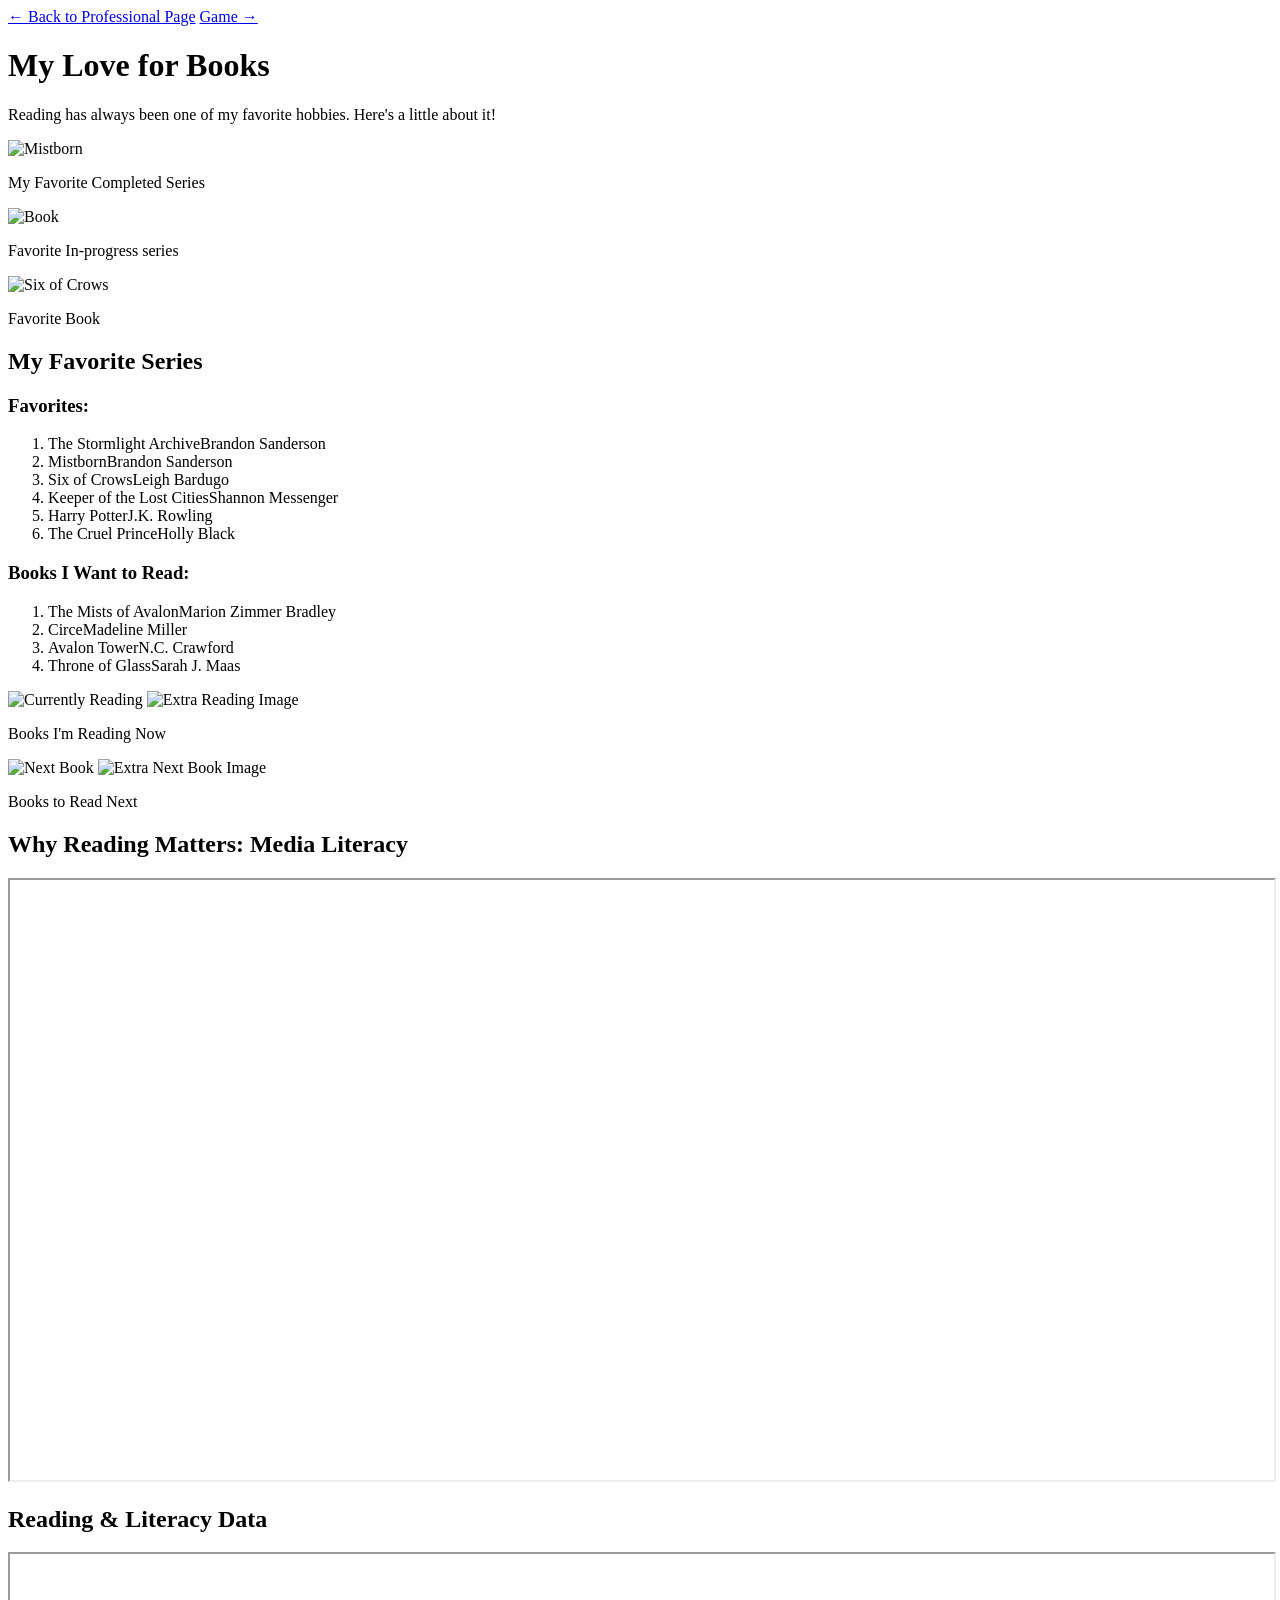
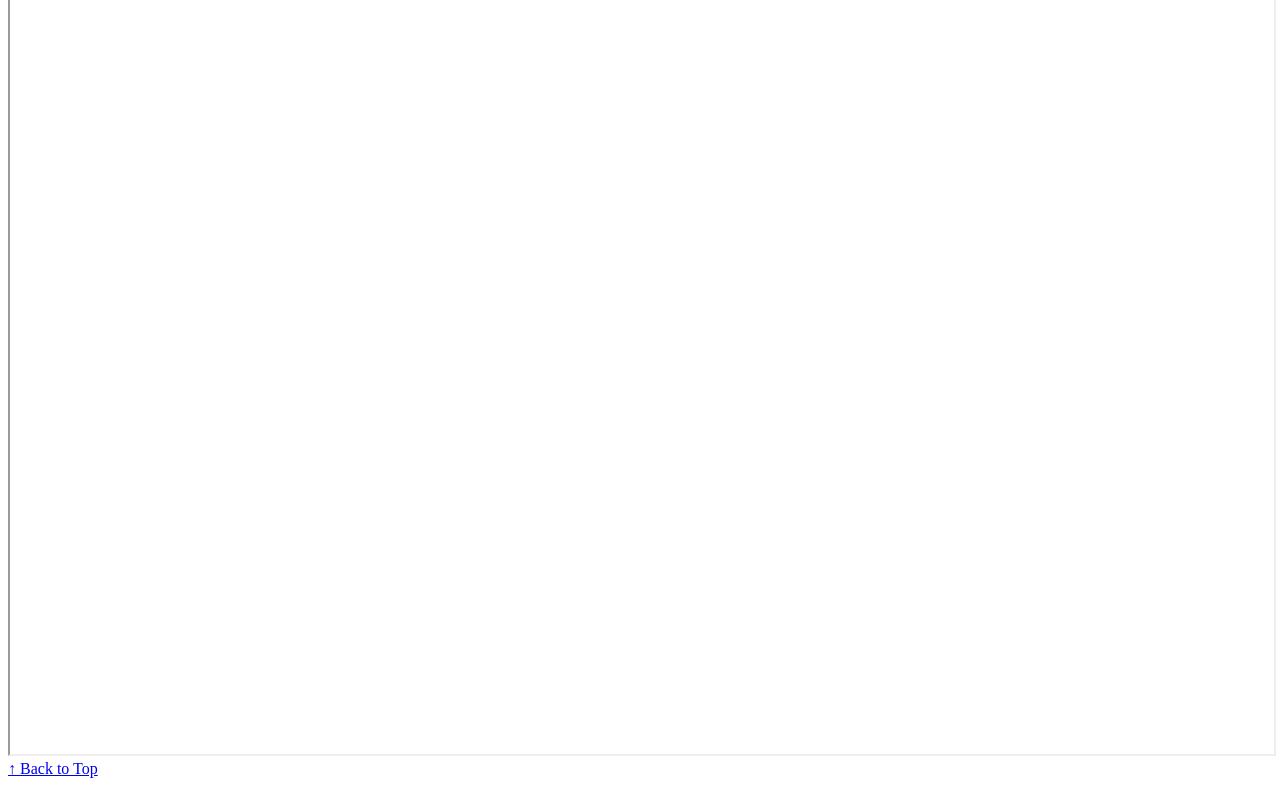
==== fromscratch.html @ 6ad318b3 "Add files via upload" ====
<!DOCTYPE html>
<html lang="en">
<head>
    <meta charset="UTF-8">
    <meta name="viewport" content="width=device-width, initial-scale=1.0">
    <title>My Love for Books</title>

    <!-- Link to your custom CSS -->
    <link rel="stylesheet" href="css/fromscratch.css">
</head>
<body>
<body id="top">

    <!-- Navigation back -->
<div class="nav">
    <a href="index.html" class="left">← Back to Professional Page</a>
    <a href="ai.html" class="right">Game →</a>
</div>

    <!-- Header Section -->
     
<div class="header" id="top">
    <div>
        <h1>My Love for Books</h1>
        <p>Reading has always been one of my favorite hobbies. Here's a little about it!</p>
    </div>
</div>

    <!-- Image -->
<div class="image-row">

    <div class="book">
        <img src="https://uploads.coppermind.net/thumb/TFE_US_1st_Cover.jpeg/792px-TFE_US_1st_Cover.jpeg" alt="Mistborn">
        <p class="label">My Favorite Completed Series</p>
    </div>

    <div class="book">
        <img src="https://m.media-amazon.com/images/I/91iPex6QO8L._SL1500_.jpg" alt="Book">
        <p class="label">Favorite In-progress series</p>
    </div>

    <div class="book">
        <img src="https://www.blackgate.com/wp-content/uploads/2015/09/Six-of-Crows.jpg" alt="Six of Crows">
        <p class="label">Favorite Book</p>
    </div>

</div>

    <!-- Nested List Requirement -->
<div class="card book-layout">

    <!-- LEFT SIDE: LIST -->
    <div class="book-list">
        <h2>My Favorite Series</h2>

        <h3>Favorites:</h3>
        <ol>
            <li><span class="title">The Stormlight Archive</span><span class="author">Brandon Sanderson</span></li>
            <li><span class="title">Mistborn</span><span class="author">Brandon Sanderson</span></li>
            <li><span class="title">Six of Crows</span><span class="author">Leigh Bardugo</span></li>
            <li><span class="title">Keeper of the Lost Cities</span><span class="author">Shannon Messenger</span></li>
            <li><span class="title">Harry Potter</span><span class="author">J.K. Rowling</span></li>
            <li><span class="title">The Cruel Prince</span><span class="author">Holly Black</span></li>
        </ol>

        <h3>Books I Want to Read:</h3>
        <ol>
            <li><span class="title">The Mists of Avalon</span><span class="author">Marion Zimmer Bradley</span></li>
            <li><span class="title">Circe</span><span class="author">Madeline Miller</span></li>
            <li><span class="title">Avalon Tower</span><span class="author">N.C. Crawford</span></li>
            <li><span class="title">Throne of Glass</span><span class="author">Sarah J. Maas</span></li>
        </ol>
    </div>

     <!-- RIGHT SIDE: IMAGES -->
    <div class="book-sidebar">

        <!-- CURRENTLY READING -->
        <div class="side-section">

            <div class="side-images">
                <img src="https://images.thenile.io/r1000/9781473208278.jpg" alt="Currently Reading">
                <img src="https://tse1.mm.bing.net/th/id/OIP.n09f3M87QbnzOsOACh4O_AHaLH?cb=thfc1&rs=1&pid=ImgDetMain&o=7&rm=3" alt="Extra Reading Image">
            </div>

            <p class="side-label">Books I'm Reading Now</p>

        </div>

        <!-- NEXT BOOK -->
        <div class="side-section">

            <div class="side-images">
                <img src="https://elenasquareeyes.com/wp-content/uploads/2024/02/the-lost-metal.jpg" alt="Next Book">
                <img src="https://th.bing.com/th/id/R.4c8e101500debcdaeacba574dbb60b65?rik=XkpohS6NrQVruA&pid=ImgRaw&r=0" alt="Extra Next Book Image">
            </div>

            <p class="side-label">Books to Read Next</p>

        </div>

    </div>

</div>

    <!-- YouTube Video -->
    <div class="card">
    <h2>Why Reading Matters: Media Literacy</h2>
    
    <div class="video-wrapper">
        <iframe 
    src="https://www.youtube.com/embed/O5axQ_yy3MA"
    width="100%" 
    height="600"
    allowfullscreen>
</iframe>
    </div>

<!-- Tableau -->
    <div class="card">
        <h2>Reading & Literacy Data</h2>
        <iframe 
            src="https://public.tableau.com/views/BookTruck-ELALiteracy/Dashboard1?:embed=true&:showVizHome=no"
            width="100%" 
            height="800">
        </iframe>
    </div>

    <!-- Anchor -->
 <div class="back-to-top">
    <a href="#top">↑ Back to Top</a>
</div>

</body>
</html>
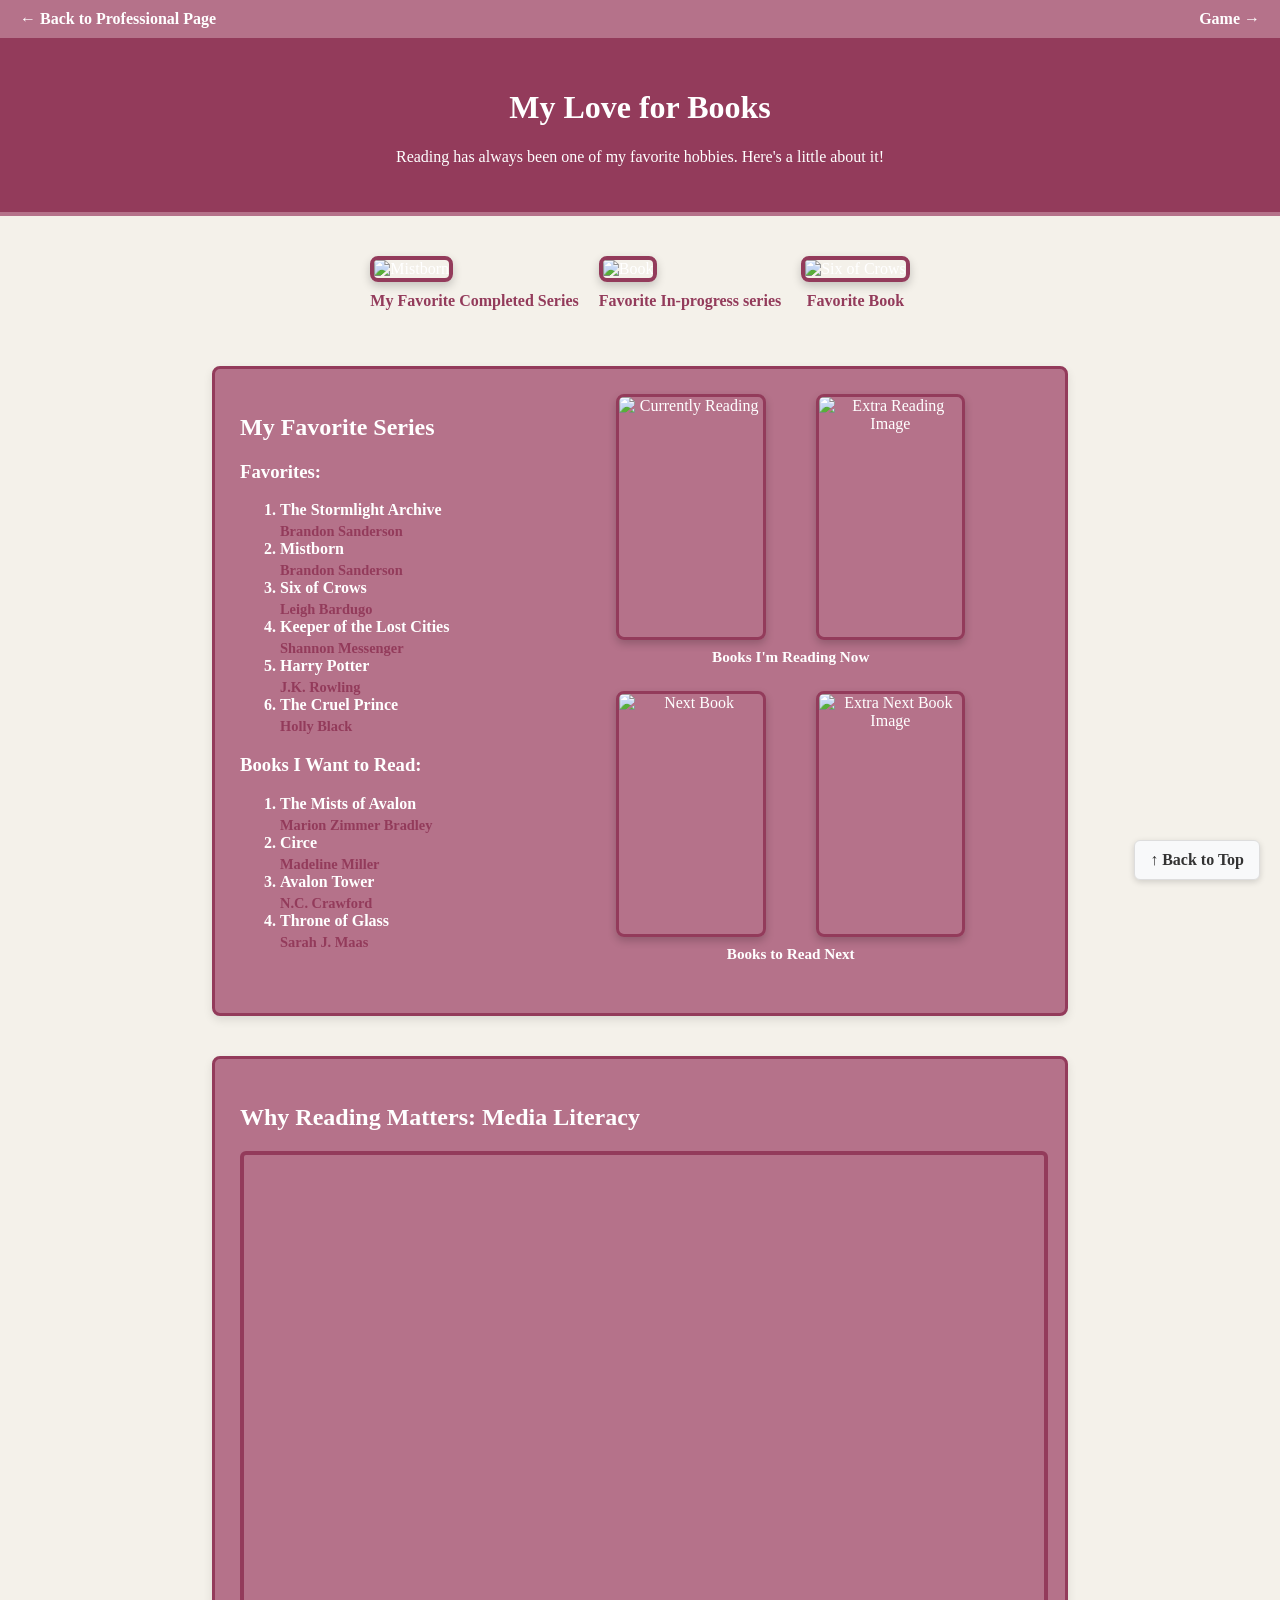
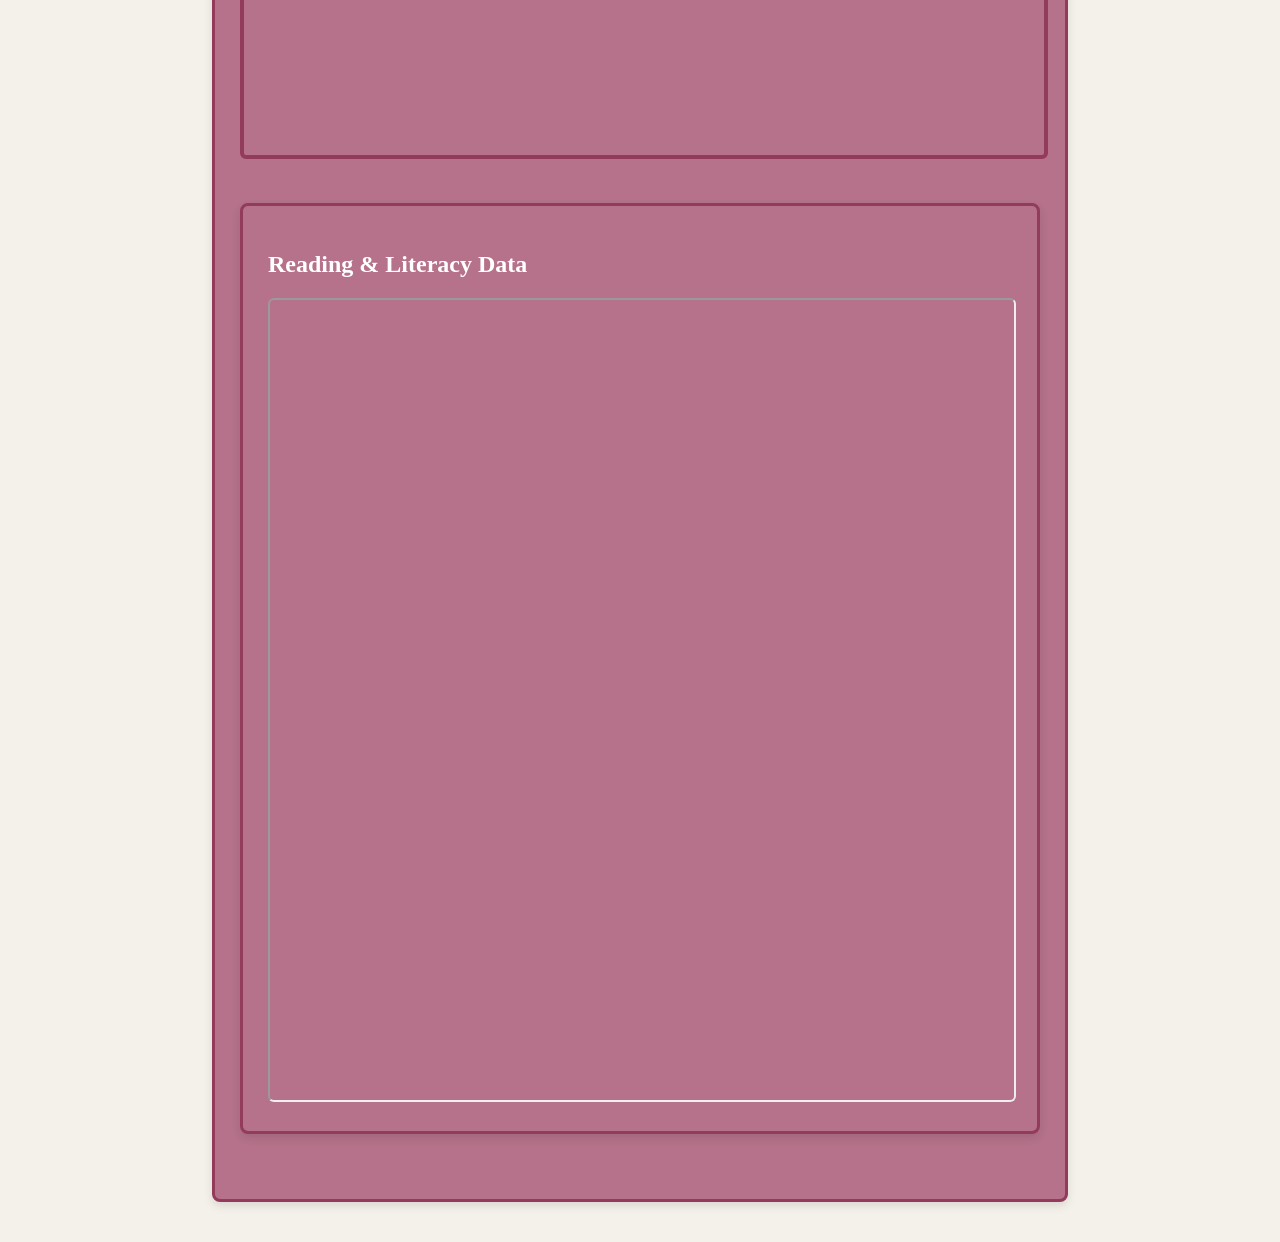
==== commit cb08ee5a: "Fix HTML formatting and update CSS link" ====
--- a/fromscratch.html
+++ b/fromscratch.html
@@ -6,7 +6,7 @@
     <title>My Love for Books</title>
 
     <!-- Link to your custom CSS -->
-    <link rel="stylesheet" href="css/fromscratch.css">
+    <link rel="stylesheet" href="fromscratch.css">
 </head>
 <body>
 <body id="top">
@@ -132,4 +132,4 @@
 </div>
 
 </body>
-</html>+</html>
--- a/fromscratch.css
+++ b/fromscratch.css
@@ -0,0 +1,252 @@
+/* Background styling */
+body {
+    background-color: #f4f1ea;
+    font-family: 'Times New Roman', Times, serif;
+    color: white;
+    margin: 0;
+}
+
+/* Navigation */
+.nav {
+    background-color: #B5728A;
+    padding: 10px;
+}
+
+.nav a {
+    color: White;
+    text-decoration: none;
+    font-weight: bold;
+}
+
+/* Header */
+.header {
+    text-align: center;
+    padding: 30px;
+    background-color: #933B5B;
+}
+
+.header {
+    text-align: center;
+    padding: 30px;
+    background-color: #933B5B;
+    border-bottom: 4px solid #B5728A; /* light pink separator */
+}
+
+/* Image section */
+
+.label {
+    margin-top: 10px;
+    color: #933B5B;
+    font-weight: bold;
+    text-align: center;
+}
+.label {
+    margin-top: 10px;
+    color: #933B5B;
+    font-weight: bold;
+    text-align: center;
+}
+
+.image-row img {
+    height: 350px;
+    width: auto;
+    object-fit: cover;
+    border-radius: 8px;
+    border: 4px solid #933B5B; /* your pink border */
+    box-shadow: 0 4px 10px rgba(0,0,0,0.2);
+}
+/*Way of Kings*/
+.image-section img {
+    display: block;
+    width: 35%;
+    margin-left: auto;
+    margin-right: auto;
+    border-radius: 8px;
+    box-shadow: 0 4px 10px rgba(0,0,0,0.2);
+}
+
+.image-section {
+    text-align: center;
+    margin-top: 40px;   /* pushes image away from header */
+    margin-bottom: 40px;
+}
+*/Six of Crows*/
+.image-row {
+    display: flex;
+    justify-content: center;
+    align-items: stretch;
+    gap: 20px;
+    margin: 40px auto;
+}
+
+.image-row img {
+    height: 350px;        /* makes them same height */
+    width: auto;          /* keeps proportions */
+    object-fit: cover;
+    border-radius: 8px;
+    box-shadow: 0 4px 10px rgba(0,0,0,0.2);
+}
+/*Mistborn*/
+.image-row {
+    display: flex;
+    justify-content: center;
+    align-items: stretch;
+    gap: 20px;
+    margin: 40px auto;
+    flex-wrap: wrap; /* helps on smaller screens */
+}
+
+.image-row img {
+    height: 350px;
+    width: auto;
+    object-fit: cover;
+    border-radius: 8px;
+    box-shadow: 0 4px 10px rgba(0,0,0,0.2);
+}
+
+
+/* List section */
+.list-section {
+    background-color: #B5728A;
+    padding: 25px;
+    margin: 40px auto;
+    max-width: 800px;
+    border-radius: 8px;
+    box-shadow: 0 4px 10px rgba(0,0,0,0.1);
+}
+
+.title {
+    display: block;
+    font-weight: bold;
+    margin-bottom: 4px;  /* space between title and author */
+    color: white;
+}
+
+.author {
+    display: block;
+    color: #933B5B;
+    font-size: 0.9em;
+}
+
+/* Video section */
+.video-section {
+    text-align: center;
+    margin: 40px;
+}
+
+.video-wrapper iframe {
+    border: 4px solid #933B5B;
+    border-radius: 8px;
+}
+
+/* Tableau section */
+.tableau-section {
+    text-align: center;
+    margin: 40px;
+}
+
+/* Anchor link */
+.anchor-link {
+    text-align: center;
+    margin: 30px;
+}
+
+.card {
+    background-color: #B5728A;
+    padding: 25px;
+    margin: 40px auto;
+    max-width: 800px;
+    border-radius: 8px;
+    border:3px solid #933B5B;
+    box-shadow: 0 4px 10px rgba(0,0,0,0.1);
+}
+
+.card iframe {
+    width: 100%;
+    border-radius: 6px;
+}
+
+.back-to-top {
+    position: fixed;
+    bottom: 20px;
+    right: 20px;
+    background-color: #f8f9fa;
+    border: 1px solid #ddd;
+    padding: 10px 15px;
+    border-radius: 6px;
+    box-shadow: 0 2px 6px rgba(0,0,0,0.15);
+    z-index: 1000;
+}
+
+.back-to-top a {
+    text-decoration: none;
+    color: #333;
+    font-weight: bold;
+}
+
+.back-to-top a:hover {
+    background-color: #e2e6ea;
+}
+
+/*current and Next*/
+.side-section {
+    text-align: center;
+    margin-bottom: 25px;
+}
+
+.side-images {
+    display: flex;
+    justify-content: center;
+    gap: 50px;
+}
+
+.side-images img {
+    width: 48%;
+    max-width: 200px;   /* increased from 120px */
+    height: 240px;      /* gives consistent book-cover height */
+    border-radius: 8px;
+    border: 3px solid #933B5B;
+    box-shadow: 0 4px 8px rgba(0,0,0,0.2);
+    object-fit: cover;
+}
+
+.side-label {
+    margin-top: 8px;
+    color: white;
+    font-weight: bold;
+    font-size: 0.95rem;
+}
+
+.book-layout {
+    display: flex;
+    flex-direction: row;
+    justify-content: space-between;
+    align-items: flex-start;
+    gap: 30px;
+}
+
+.book-sidebar {
+    position: relative;
+    left: -75px;
+}
+
+.book-list > ol > li {
+    font-weight: bold;
+}
+
+.nav {
+    display: flex;
+    justify-content: space-between;
+    background-color: #B5728A;
+    padding: 10px 20px;
+}
+
+.nav a {
+    color: white;
+    text-decoration: none;
+    font-weight: bold;
+}
+
+.nav a:hover {
+    text-decoration: underline;
+}
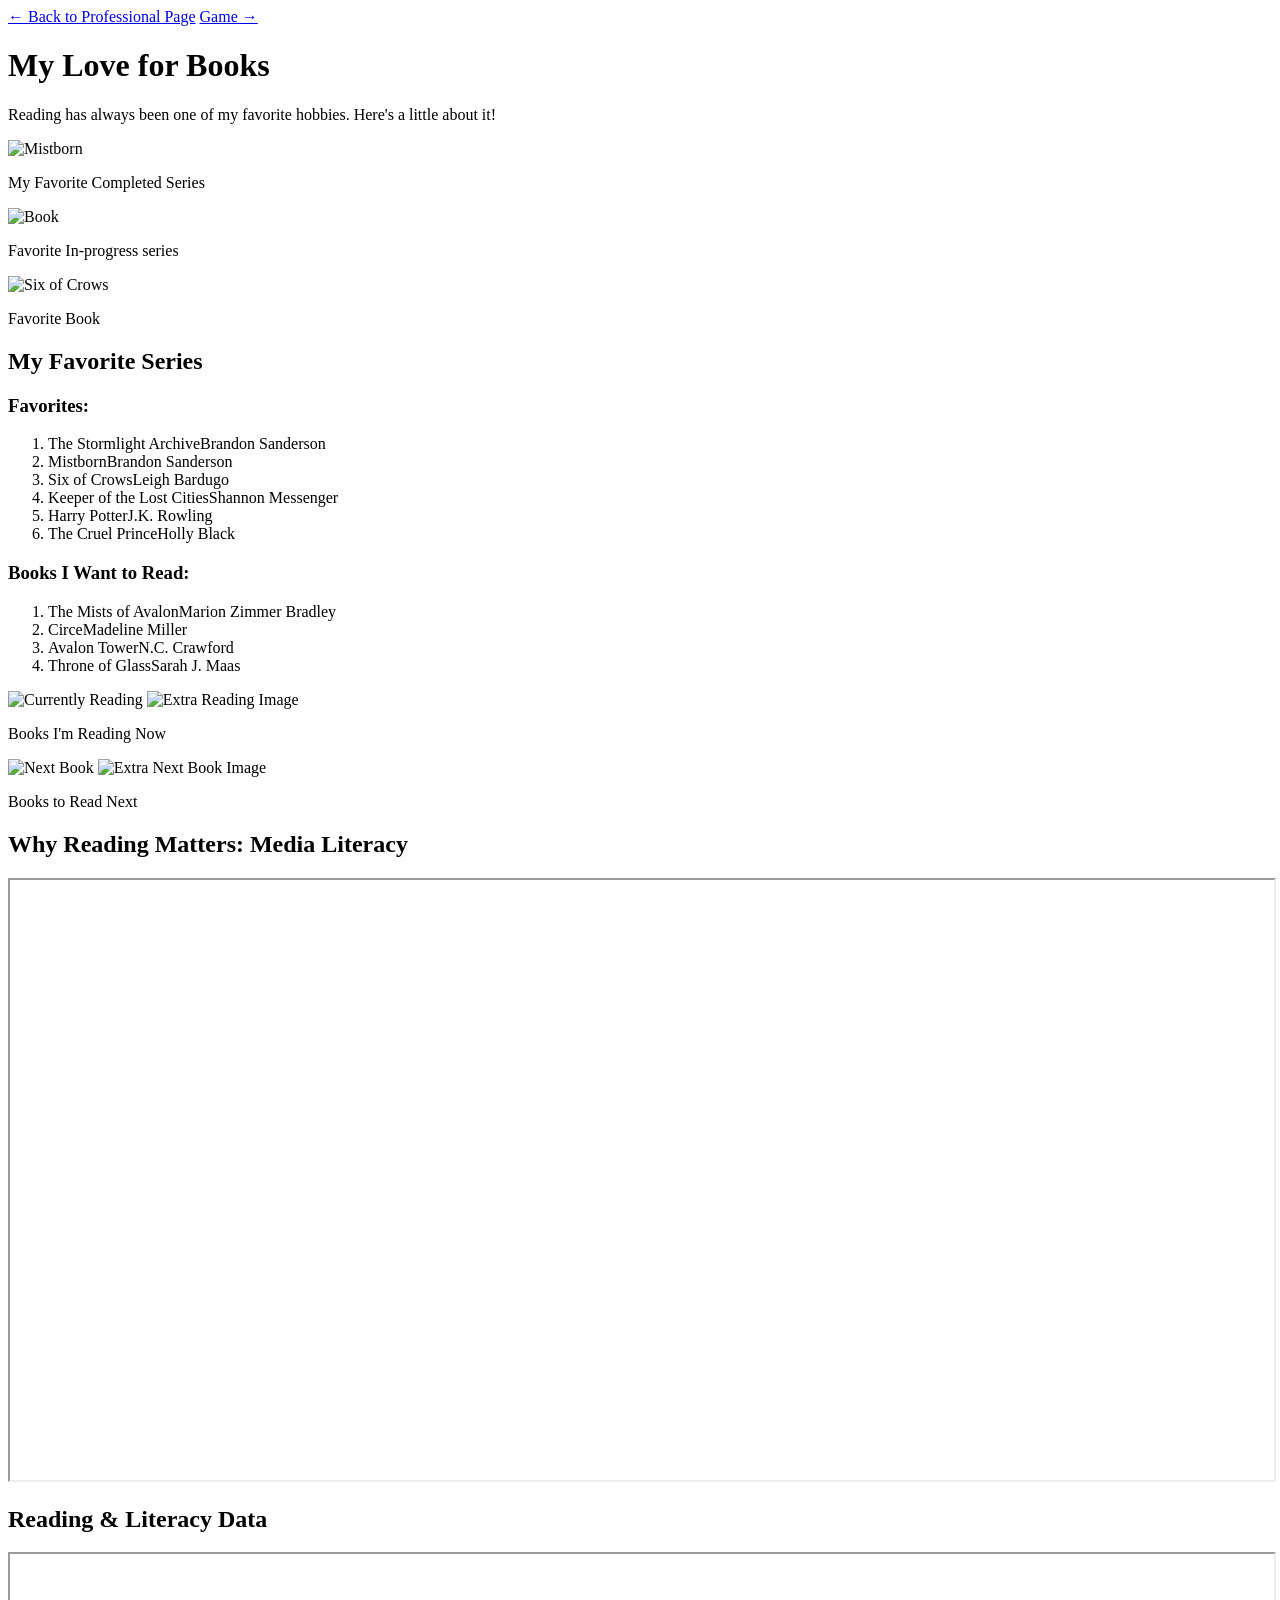
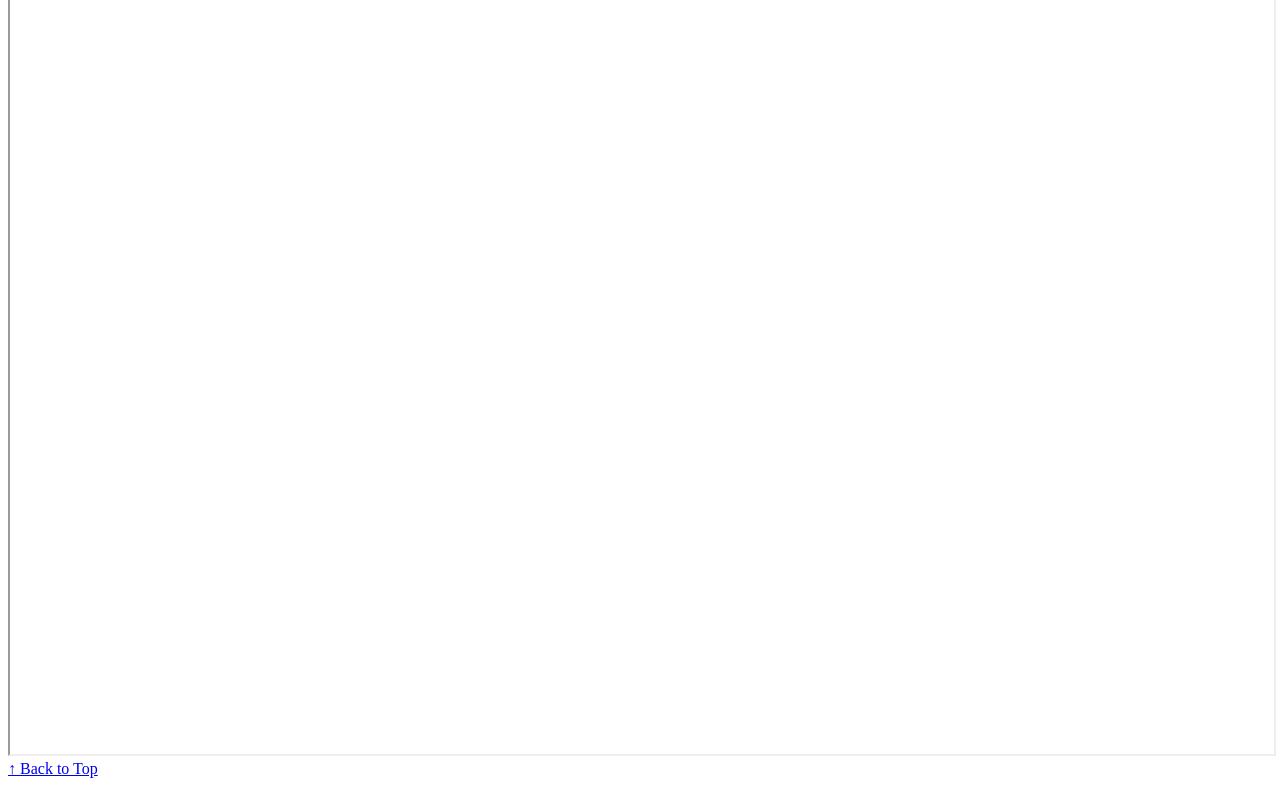
==== commit 48fdef13: "Update fromscratch.html" ====
--- a/fromscratch.html
+++ b/fromscratch.html
@@ -6,7 +6,7 @@
     <title>My Love for Books</title>
 
     <!-- Link to your custom CSS -->
-    <link rel="stylesheet" href="fromscratch.css">
+    <link rel="stylesheet" href="css/fromscratch.css">
 </head>
 <body>
 <body id="top">
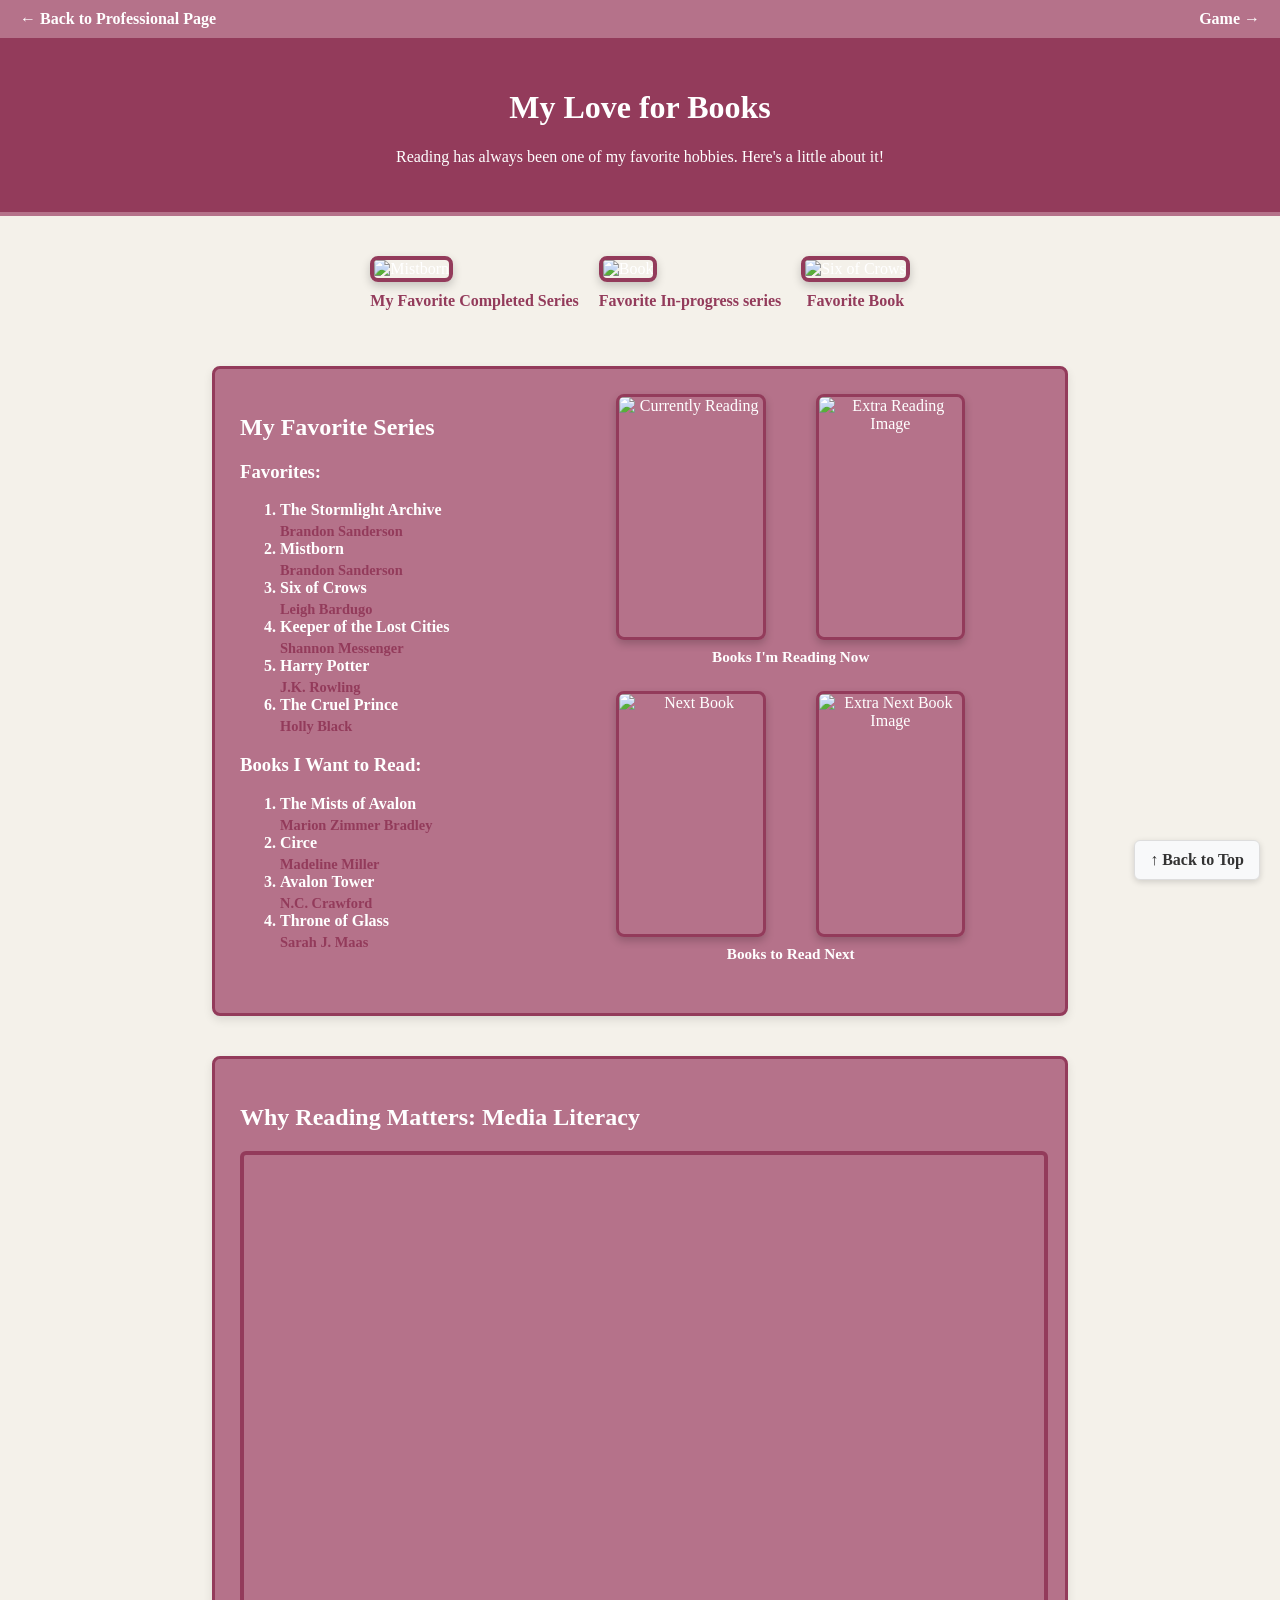
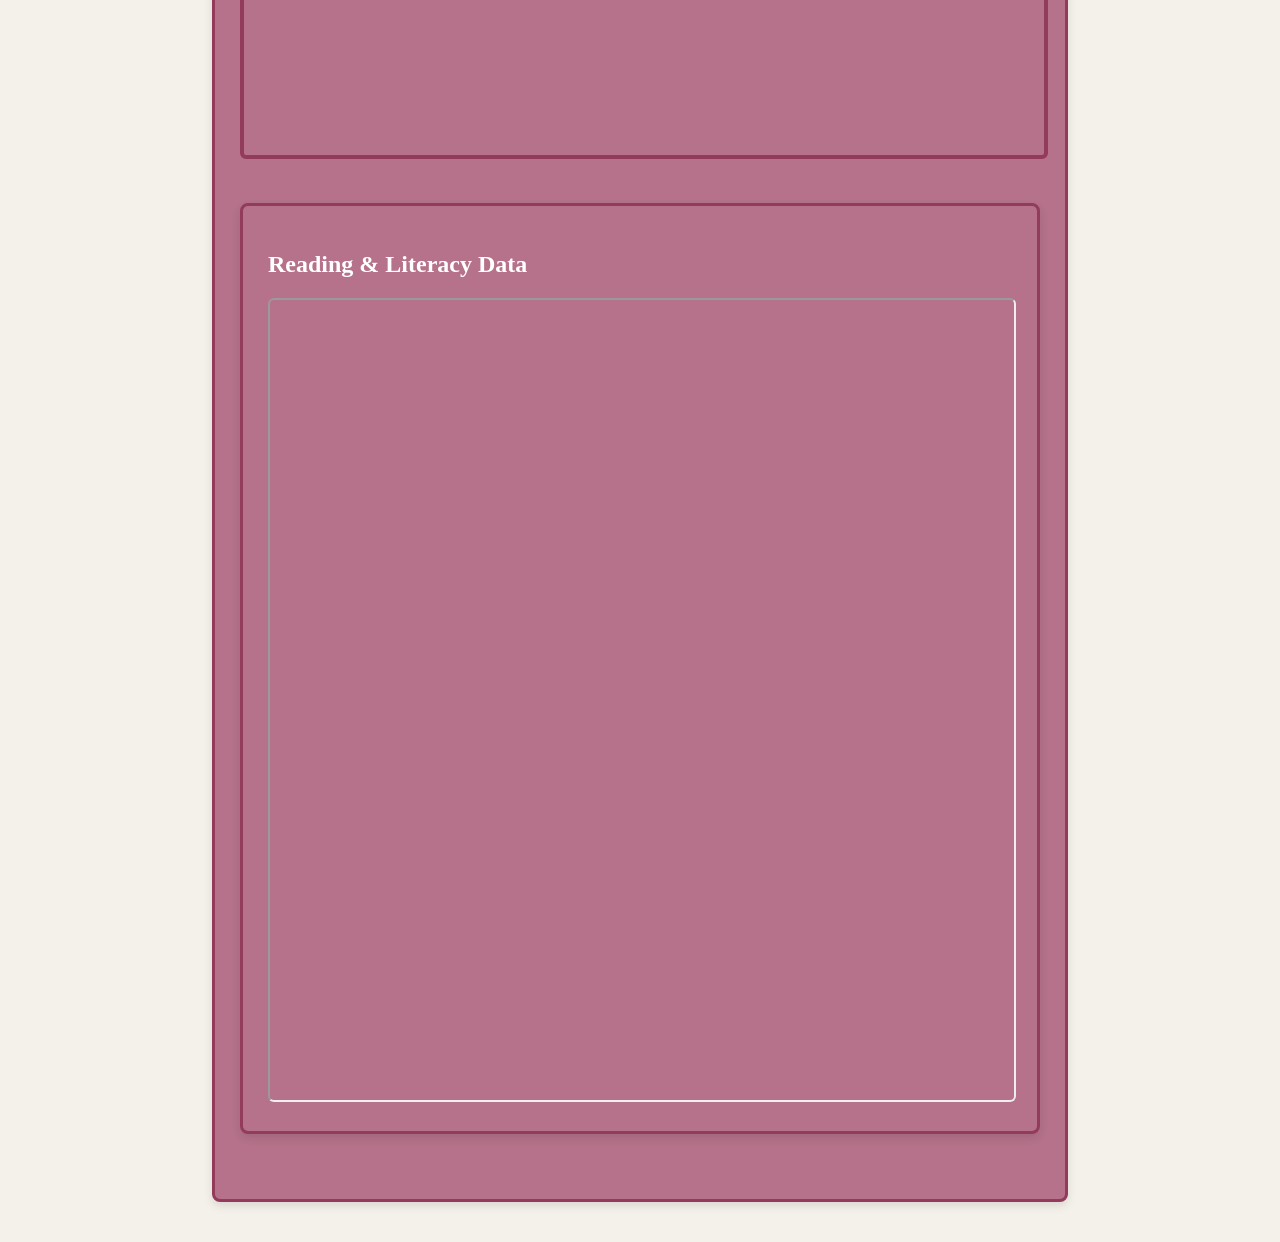
==== commit eb9099e3: "Update fromscratch.html" ====
--- a/fromscratch.html
+++ b/fromscratch.html
@@ -6,9 +6,9 @@
     <title>My Love for Books</title>
 
     <!-- Link to your custom CSS -->
-    <link rel="stylesheet" href="css/fromscratch.css">
+    <link rel="stylesheet" href="fromscratch.css">
 </head>
-<body>
+    
 <body id="top">
 
     <!-- Navigation back -->
--- a/fromscratch.css
+++ b/fromscratch.css
@@ -0,0 +1,252 @@
+/* Background styling */
+body {
+    background-color: #f4f1ea;
+    font-family: 'Times New Roman', Times, serif;
+    color: white;
+    margin: 0;
+}
+
+/* Navigation */
+.nav {
+    background-color: #B5728A;
+    padding: 10px;
+}
+
+.nav a {
+    color: White;
+    text-decoration: none;
+    font-weight: bold;
+}
+
+/* Header */
+.header {
+    text-align: center;
+    padding: 30px;
+    background-color: #933B5B;
+}
+
+.header {
+    text-align: center;
+    padding: 30px;
+    background-color: #933B5B;
+    border-bottom: 4px solid #B5728A; /* light pink separator */
+}
+
+/* Image section */
+
+.label {
+    margin-top: 10px;
+    color: #933B5B;
+    font-weight: bold;
+    text-align: center;
+}
+.label {
+    margin-top: 10px;
+    color: #933B5B;
+    font-weight: bold;
+    text-align: center;
+}
+
+.image-row img {
+    height: 350px;
+    width: auto;
+    object-fit: cover;
+    border-radius: 8px;
+    border: 4px solid #933B5B; /* your pink border */
+    box-shadow: 0 4px 10px rgba(0,0,0,0.2);
+}
+/*Way of Kings*/
+.image-section img {
+    display: block;
+    width: 35%;
+    margin-left: auto;
+    margin-right: auto;
+    border-radius: 8px;
+    box-shadow: 0 4px 10px rgba(0,0,0,0.2);
+}
+
+.image-section {
+    text-align: center;
+    margin-top: 40px;   /* pushes image away from header */
+    margin-bottom: 40px;
+}
+*/Six of Crows*/
+.image-row {
+    display: flex;
+    justify-content: center;
+    align-items: stretch;
+    gap: 20px;
+    margin: 40px auto;
+}
+
+.image-row img {
+    height: 350px;        /* makes them same height */
+    width: auto;          /* keeps proportions */
+    object-fit: cover;
+    border-radius: 8px;
+    box-shadow: 0 4px 10px rgba(0,0,0,0.2);
+}
+/*Mistborn*/
+.image-row {
+    display: flex;
+    justify-content: center;
+    align-items: stretch;
+    gap: 20px;
+    margin: 40px auto;
+    flex-wrap: wrap; /* helps on smaller screens */
+}
+
+.image-row img {
+    height: 350px;
+    width: auto;
+    object-fit: cover;
+    border-radius: 8px;
+    box-shadow: 0 4px 10px rgba(0,0,0,0.2);
+}
+
+
+/* List section */
+.list-section {
+    background-color: #B5728A;
+    padding: 25px;
+    margin: 40px auto;
+    max-width: 800px;
+    border-radius: 8px;
+    box-shadow: 0 4px 10px rgba(0,0,0,0.1);
+}
+
+.title {
+    display: block;
+    font-weight: bold;
+    margin-bottom: 4px;  /* space between title and author */
+    color: white;
+}
+
+.author {
+    display: block;
+    color: #933B5B;
+    font-size: 0.9em;
+}
+
+/* Video section */
+.video-section {
+    text-align: center;
+    margin: 40px;
+}
+
+.video-wrapper iframe {
+    border: 4px solid #933B5B;
+    border-radius: 8px;
+}
+
+/* Tableau section */
+.tableau-section {
+    text-align: center;
+    margin: 40px;
+}
+
+/* Anchor link */
+.anchor-link {
+    text-align: center;
+    margin: 30px;
+}
+
+.card {
+    background-color: #B5728A;
+    padding: 25px;
+    margin: 40px auto;
+    max-width: 800px;
+    border-radius: 8px;
+    border:3px solid #933B5B;
+    box-shadow: 0 4px 10px rgba(0,0,0,0.1);
+}
+
+.card iframe {
+    width: 100%;
+    border-radius: 6px;
+}
+
+.back-to-top {
+    position: fixed;
+    bottom: 20px;
+    right: 20px;
+    background-color: #f8f9fa;
+    border: 1px solid #ddd;
+    padding: 10px 15px;
+    border-radius: 6px;
+    box-shadow: 0 2px 6px rgba(0,0,0,0.15);
+    z-index: 1000;
+}
+
+.back-to-top a {
+    text-decoration: none;
+    color: #333;
+    font-weight: bold;
+}
+
+.back-to-top a:hover {
+    background-color: #e2e6ea;
+}
+
+/*current and Next*/
+.side-section {
+    text-align: center;
+    margin-bottom: 25px;
+}
+
+.side-images {
+    display: flex;
+    justify-content: center;
+    gap: 50px;
+}
+
+.side-images img {
+    width: 48%;
+    max-width: 200px;   /* increased from 120px */
+    height: 240px;      /* gives consistent book-cover height */
+    border-radius: 8px;
+    border: 3px solid #933B5B;
+    box-shadow: 0 4px 8px rgba(0,0,0,0.2);
+    object-fit: cover;
+}
+
+.side-label {
+    margin-top: 8px;
+    color: white;
+    font-weight: bold;
+    font-size: 0.95rem;
+}
+
+.book-layout {
+    display: flex;
+    flex-direction: row;
+    justify-content: space-between;
+    align-items: flex-start;
+    gap: 30px;
+}
+
+.book-sidebar {
+    position: relative;
+    left: -75px;
+}
+
+.book-list > ol > li {
+    font-weight: bold;
+}
+
+.nav {
+    display: flex;
+    justify-content: space-between;
+    background-color: #B5728A;
+    padding: 10px 20px;
+}
+
+.nav a {
+    color: white;
+    text-decoration: none;
+    font-weight: bold;
+}
+
+.nav a:hover {
+    text-decoration: underline;
+}
